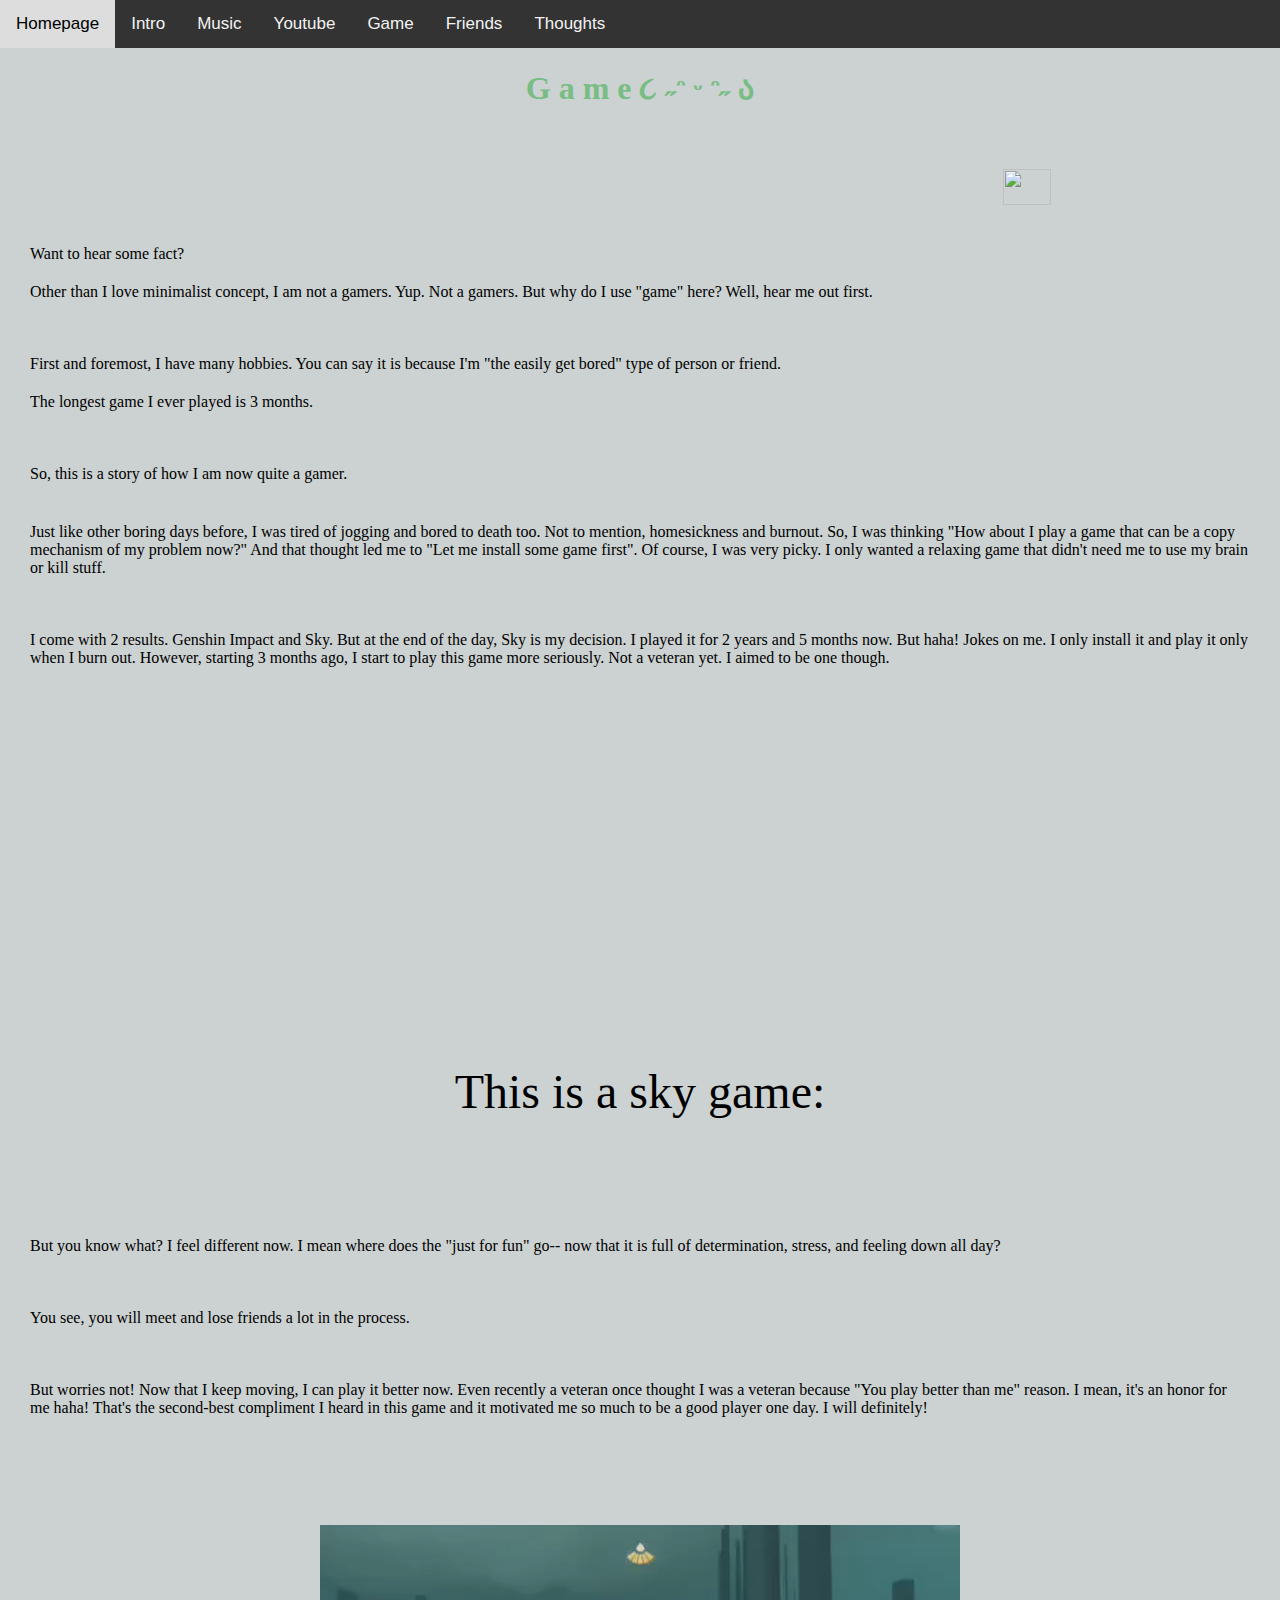
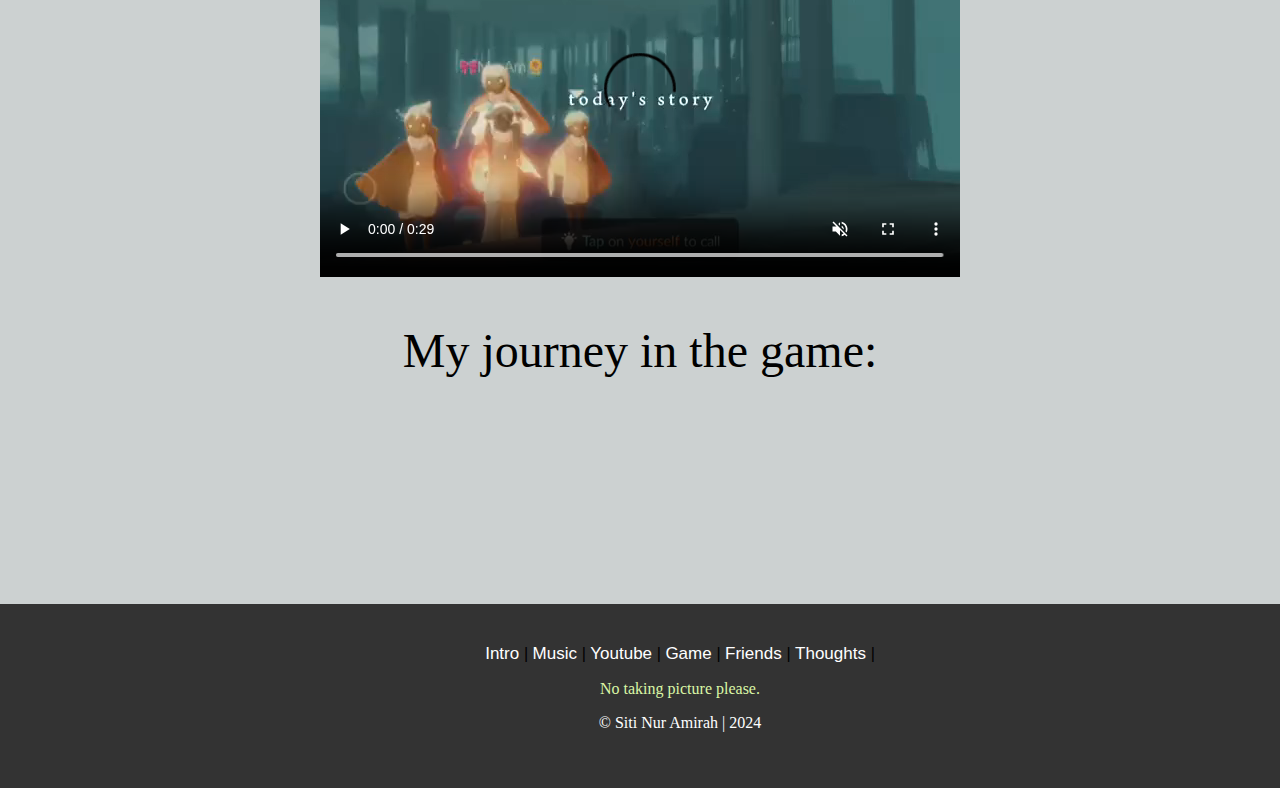
==== game.html @ facfac11 "Add files via upload" ====
<html> 
<head>
 <link rel="stylesheet" href="resource/css/style.css" 
type="text/css">


<title> Game </title> 

 <style>
        .sky-game-text {
            font-family: "Times New Roman", Times, serif;
            font-size: 48px;
            margin: 10px 0;
            text-align: center;
        }
    </style>

</head>
<body>

<div class="topnav">
        <a href="index.html"> Homepage </a> 
	<a href="intro.html"> Intro </a> 
	<a href="music.html"> Music </a> 
	<a href="youtube.html"> Youtube </a>
	<a href="game.html"> Game </a>
	<a href="friends.html"> Friends </a> 
	<a href="thoughts.html"> Thoughts </a> 
</div>


<h1 style= "font-family: Motley Forces; color:#78BD83; text-align: center;"> G a m e   
૮ ˶ᵔ ᵕ ᵔ˶ ა </h1>   

<div class= "Frame2">
  <style="text-align: center;">
    <img src="resource/image/Frame2.jpg" style="width: 20%; float: right;">
</div>

<br>

<p style ="text-align:left ; font-family: Bahnschrift SemiBold; padding: 2px 30px;"> Want to hear some fact? </p>

<p style ="text-align:left ; font-family: Bahnschrift SemiBold; padding: 2px 30px;"> Other than I love minimalist concept, I am not a gamers. Yup. Not a gamers. But why do I use "game" here? Well, hear me out first.</p>
<br>
 
<p style ="text-align:left ; font-family: Bahnschrift SemiBold; padding: 2px 30px;"> First and foremost, I have many hobbies. You can say it is because I'm "the easily get bored" type of person or friend. </p>
<p style ="text-align:left ; font-family: Bahnschrift SemiBold; padding: 2px 30px;"> The longest game I ever played is 3 months.  </p>
<br>

<p style ="text-align:left ; font-family: Bahnschrift SemiBold; padding: 2px 30px;"> So, this is a story of how I am now quite a gamer.  </p>

<p style ="text-align:left ; font-family: Bahnschrift SemiBold; padding: 2px 30px;"> </p>





<p style ="text-align:left ; font-family: Bahnschrift SemiBold; padding: 2px 30px;"> Just like other boring days before, I was tired of jogging and bored to death too. Not to mention, homesickness and burnout. So, I was thinking "How about I play a game that can be a copy mechanism of my problem now?" And that thought led me to "Let me install some game first".
Of course, I was very picky. I only wanted a relaxing game that didn't need me to use my brain or kill stuff.  </p>
<br> 

<p style ="text-align:left ; font-family: Bahnschrift SemiBold; padding: 2px 30px;"> I come with 2 results. Genshin Impact and Sky. But at the end of the day, Sky is my decision. I played it for 2 years and 5 months now. But haha! Jokes on me. I only install it and play it only when I burn out. 
However, starting 3 months ago, I start to play this game more seriously. Not a veteran yet. I aimed to be one though.  </p>
<br><br> 

<center>
<iframe width="560" height="315" src="https://www.youtube.com/embed/HeYCLa4u9So?si=4jT8O9mfRsW8mE-d" title="YouTube video player" frameborder="0" allow="accelerometer; autoplay; clipboard-write; encrypted-media; gyroscope; picture-in-picture; web-share" referrerpolicy="strict-origin-when-cross-origin" allowfullscreen></iframe>

<br><br>
<div class="sky-game-text">This is a sky game:</div>
<br><br><br><br><br>

<p style ="text-align:left ; font-family: Bahnschrift SemiBold; padding: 2px 30px;"> But you know what? I feel different now. I mean where does the "just for fun" go-- now that it is full of determination, stress, and feeling down all day?  </p>
<br>

<p style ="text-align:left ; font-family: Bahnschrift SemiBold; padding: 2px 30px;"> You see, you will meet and lose friends a lot in the process.</p>
<br> 

<p style ="text-align:left ; font-family: Bahnschrift SemiBold; padding: 2px 30px;"> But worries not! Now that I keep moving, I can play it better now. Even recently a veteran once thought I was a veteran because "You play better than me" reason. I mean, it's an honor for me haha! That's the second-best compliment I heard in this game and it motivated me so much to be a good player one day. I will definitely! </p>
<br><br><br><br><br>

<div>
  <video controls muted autoplay loop width="50%">
    <source src="resource/video/gamevideo.mp4" type="video/mp4">
  </video>
</div> 

<br><br>
<div class="sky-game-text"> My journey in the game:</div>
<br><br><br><br><br>

<br><br><br><br><br><br><br>
<div class="footer">
<center>
<a href="intro.html"> Intro </a> |
	<a href="music.html"> Music </a> |
	<a href="youtube.html"> Youtube </a> |
	<a href="game.html"> Game </a> |
	<a href="friends.html"> Friends </a> |
	<a href="thoughts.html"> Thoughts </a> |
<p style=" color:#DAF7A6; font-family: HoloLens MDL2 Assets"> No taking picture please.</P> 
<p style=" color:#ffffff; font-family: HoloLens MDL2 Assets"> © Siti Nur Amirah | 2024 </P> 
</div>

</body> 
</html>

</body> 
</html>
---- resource/css/style.css ----
body {
background-color: #CCD1D1; 
  margin: 0;
  font-family: Arial, Helvetica, sans-serif;
}

.topnav {
  overflow: hidden;
  background-color: #333;
}

.topnav a {
  float: left;
  color: #f2f2f2; 
  text-align: center;
  padding: 14px 16px;
  text-decoration: none;
  font-size: 17px;
}

.topnav a:hover {
  background-color: #ddd;
  color: black;
}

.topnav a.active {
  background-color: #04AA6D;
  color: white;
}


.footer {
  background: #333;
  width: 100%; 
  padding: 40px;
}

.footer a{ 
  color: #ffffff; 
  text-align: center;
  text-decoration: none;
  font-size: 17px;
}


.Frame1 {
 width: 94%; 
  padding: 40px;
}

.Frame2 {
 width: 94%; 
  padding: 40px;
}
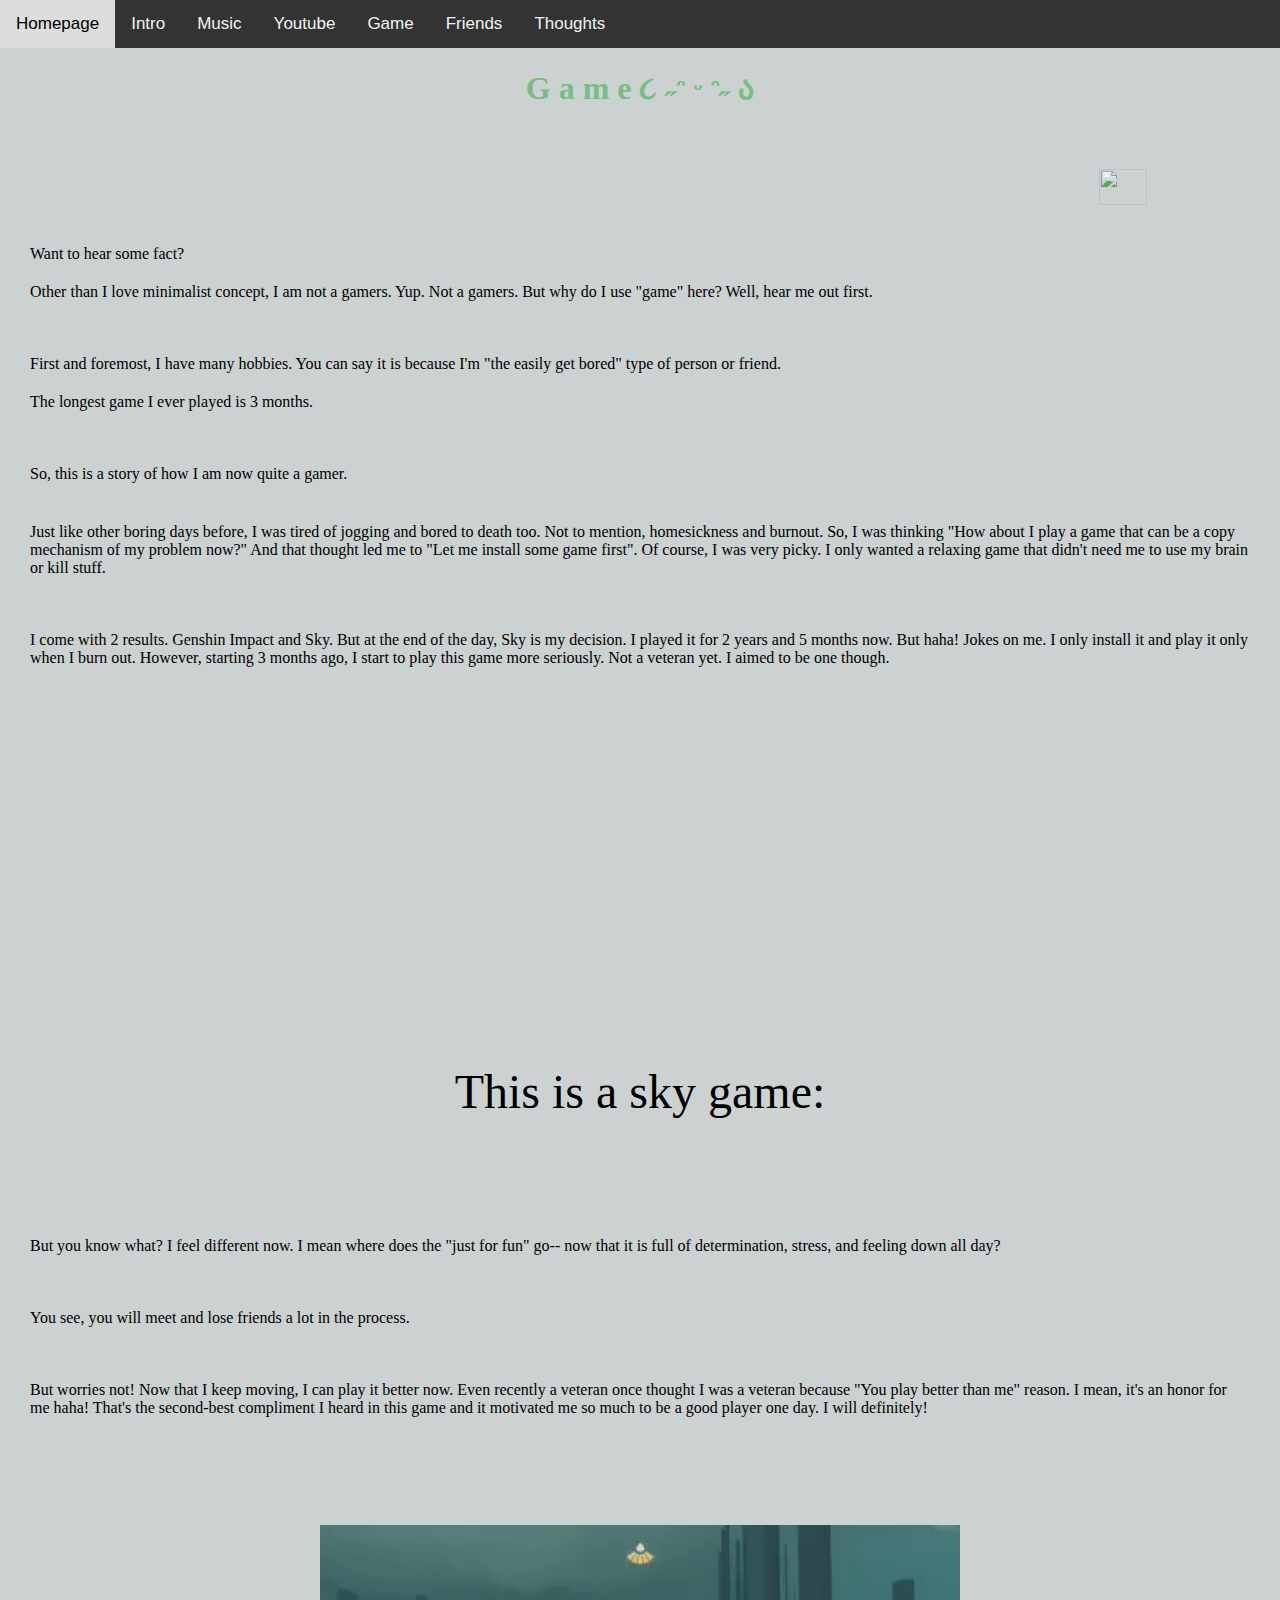
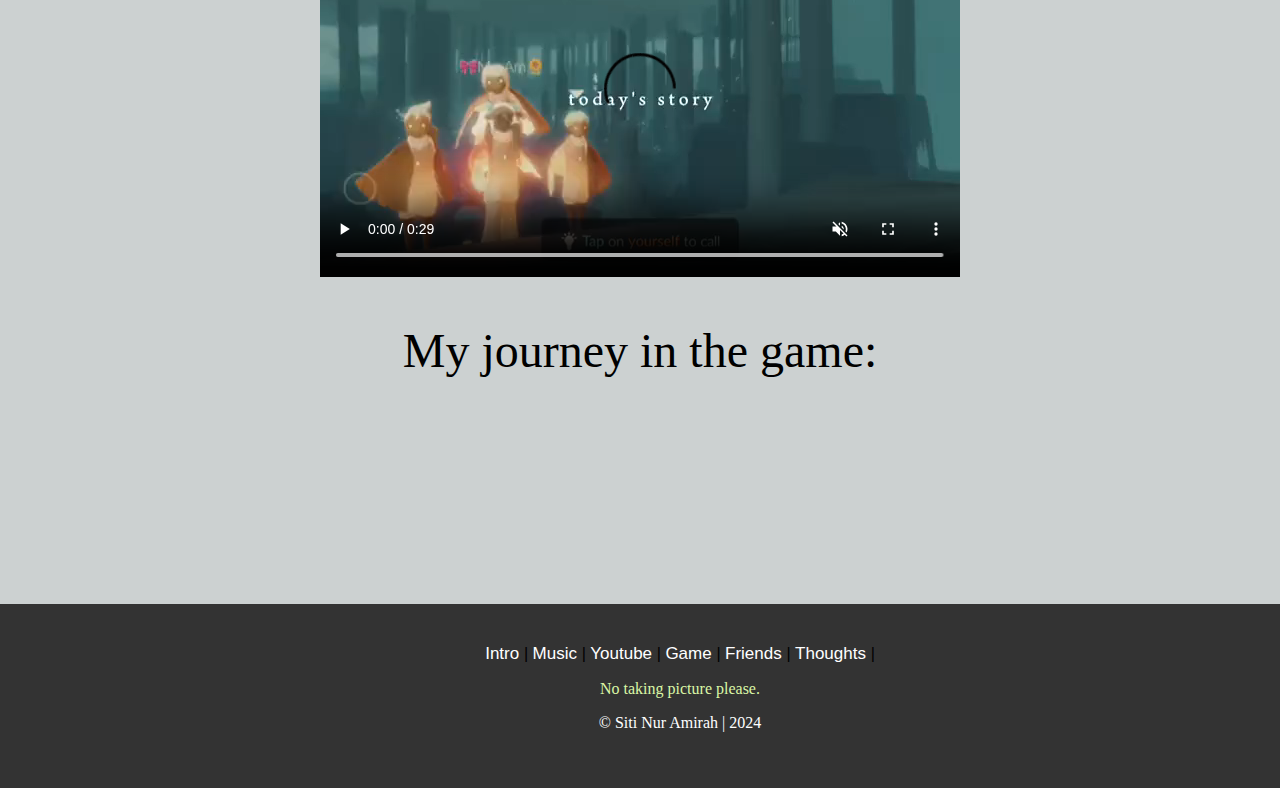
==== commit af9238e4: "Add files via upload" ====
--- a/game.html
+++ b/game.html
@@ -32,8 +32,7 @@
 <h1 style= "font-family: Motley Forces; color:#78BD83; text-align: center;"> G a m e   
 ૮ ˶ᵔ ᵕ ᵔ˶ ა </h1>   
 
-<div class= "Frame2">
-  <style="text-align: center;">
+<div class="Frame2" style="text-align: center;">
     <img src="resource/image/Frame2.jpg" style="width: 20%; float: right;">
 </div>
 
